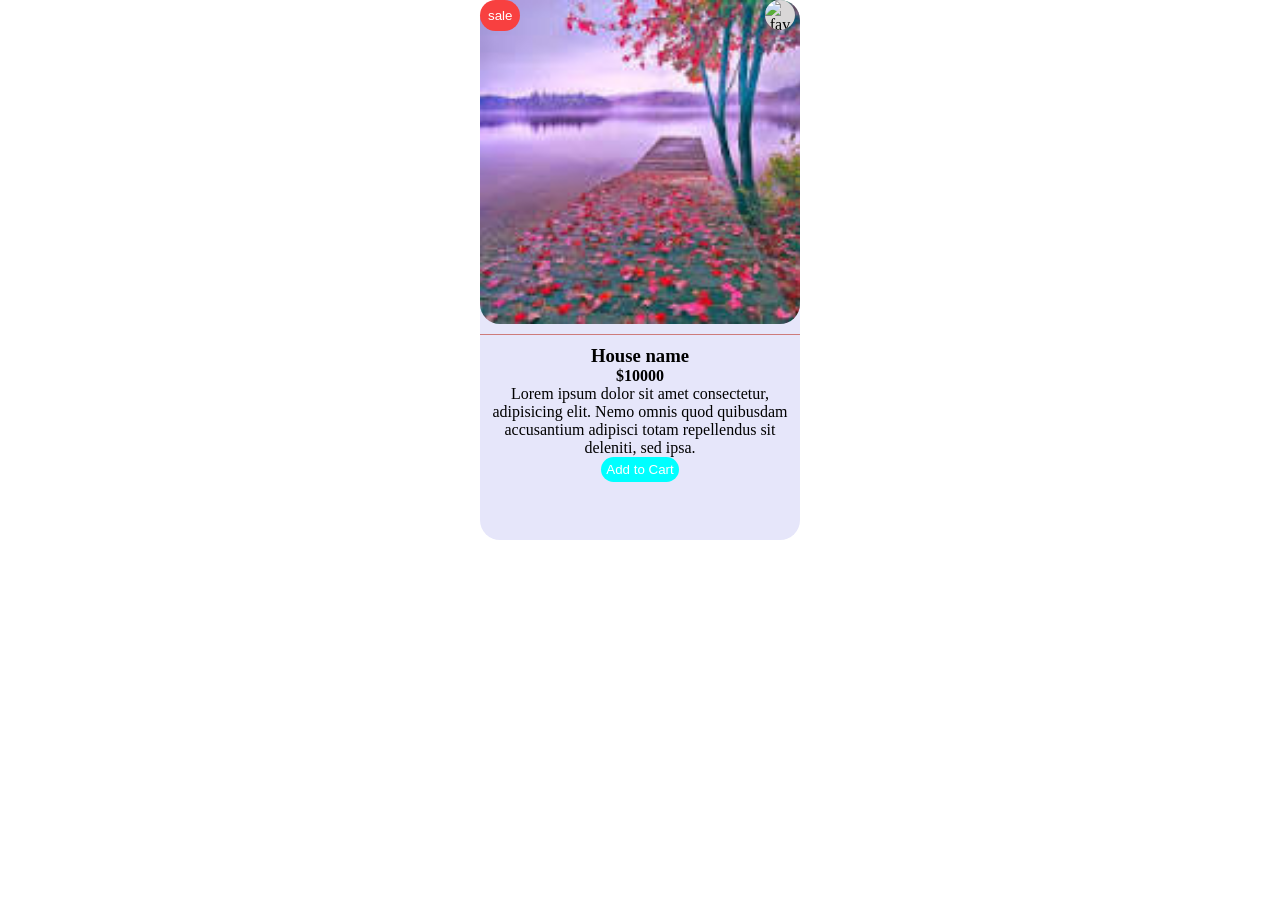
==== card/card.html @ 445329e8 "intial commit" ====
<!DOCTYPE html>
<html lang="en">

<head>
    <meta charset="UTF-8">
    <meta name="viewport" content="width=device-width, initial-scale=1.0">
    <title>Card</title>
    <style>
        * {
            margin: 0;
            padding: 0;
            box-sizing: border-box;
        }

        .parent {
            margin: auto;
            align-items: center;
            width: 25vw;
            height: 60vh;
            /* border: 2px solid black; */
            border-radius: 20px;
            align-items: center;
            text-align: center;
            background-color: lavender;

        }

        .container {
            position: relative;
            display: inline-block;
            vertical-align: top;
            width: 100%;
            align-items: center;
            /* border: 2px solid black; */
            background-image: url([data-uri]);
            height: 36vh;
            background-repeat: no-repeat;
            background-size: cover;
            border-radius: 20px;
        }

        .fav {
            align-items: center;
            vertical-align: top;
            /* margin-top: 5px; */
            margin-left: 330px;
            /* border: 1px solid red; */
            width: 30px;
            height: 30px;
            border-radius: 50%;
            background-color: rgb(217, 215, 215);
            position: absolute;
            top: 3;
            right: 5px;
        }

        .btn1 {
            position: absolute;
            background-color: rgb(248, 64, 64);
            top: 3;
            left: 0;
            padding: 8px;
            border-radius: 20px;
            border: none;
            color: white;
        }

        .btn2 {
            background-color: aqua;
            color: white;
            padding: 5px;
            border: none;
            border-radius: 20px;
        }

        .sepe {
            margin-top: 10px;
            width: 100%;
            height: 1px;
            background-color: rgb(205, 123, 123);
        }
        h3{
            margin-top: 10px;
        }
    </style>
</head>

<body>
    <div class="parent">
        <div class="container">
            <button class="btn1">sale</button>
            <img class="fav" src="favorite_24dp_000000_FILL0_wght400_GRAD0_opsz24.svg" alt="fav">
        </div>
        <div class="sepe"></div>

        <h3>House name</h3>
        <h4>$10000</h4>
        <p>Lorem ipsum dolor sit amet consectetur, adipisicing elit. Nemo omnis quod quibusdam accusantium adipisci
            totam repellendus sit deleniti, sed ipsa.</p>
        <button class="btn2">Add to Cart</button>

    </div>
</body>

</html>
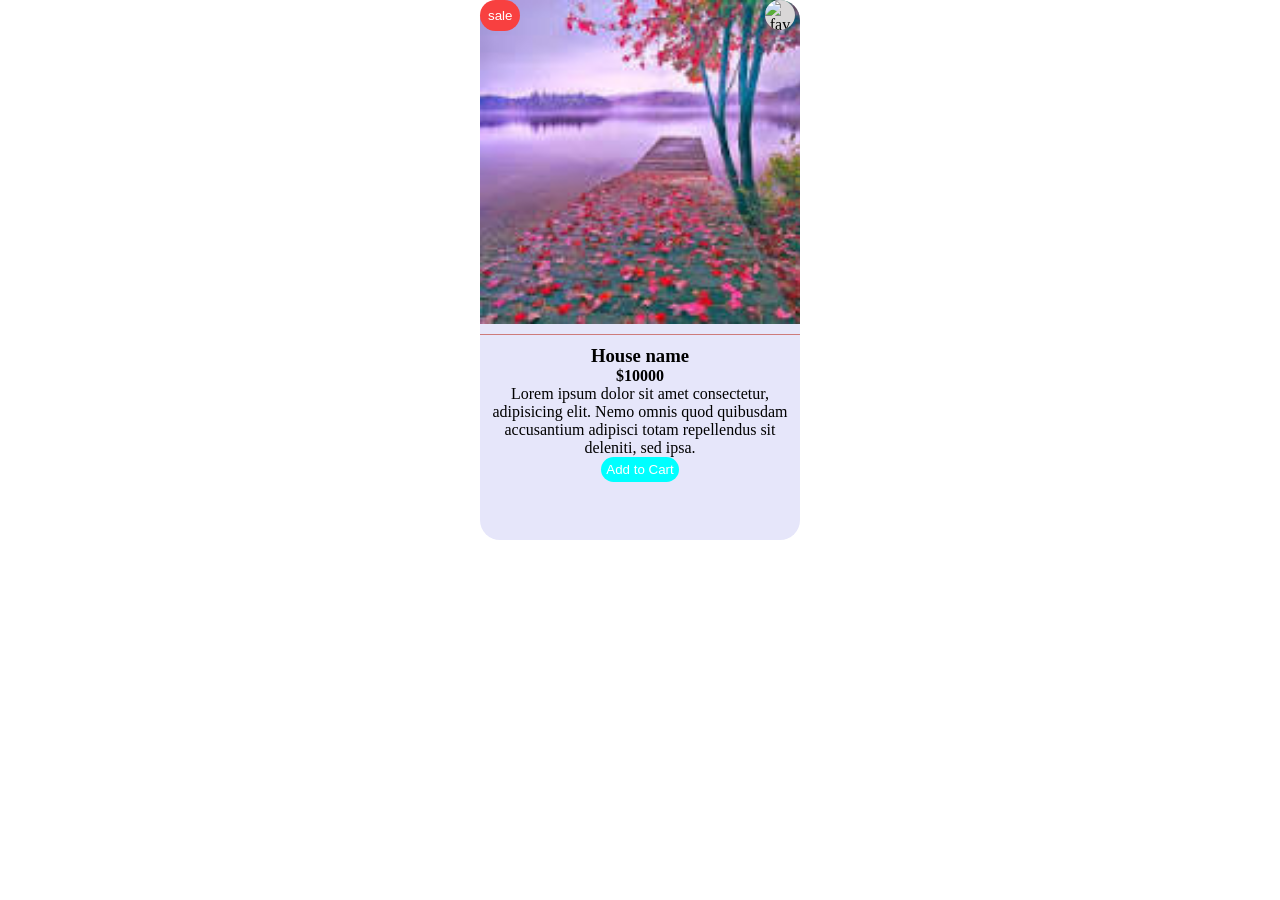
==== commit 021f1af7: "fix radius" ====
--- a/card/card.html
+++ b/card/card.html
@@ -17,7 +17,6 @@
             align-items: center;
             width: 25vw;
             height: 60vh;
-            /* border: 2px solid black; */
             border-radius: 20px;
             align-items: center;
             text-align: center;
@@ -31,20 +30,17 @@
             vertical-align: top;
             width: 100%;
             align-items: center;
-            /* border: 2px solid black; */
             background-image: url([data-uri]);
             height: 36vh;
             background-repeat: no-repeat;
             background-size: cover;
-            border-radius: 20px;
+            border-radius: 20px 20px 0 0;
         }
 
         .fav {
             align-items: center;
             vertical-align: top;
-            /* margin-top: 5px; */
             margin-left: 330px;
-            /* border: 1px solid red; */
             width: 30px;
             height: 30px;
             border-radius: 50%;
